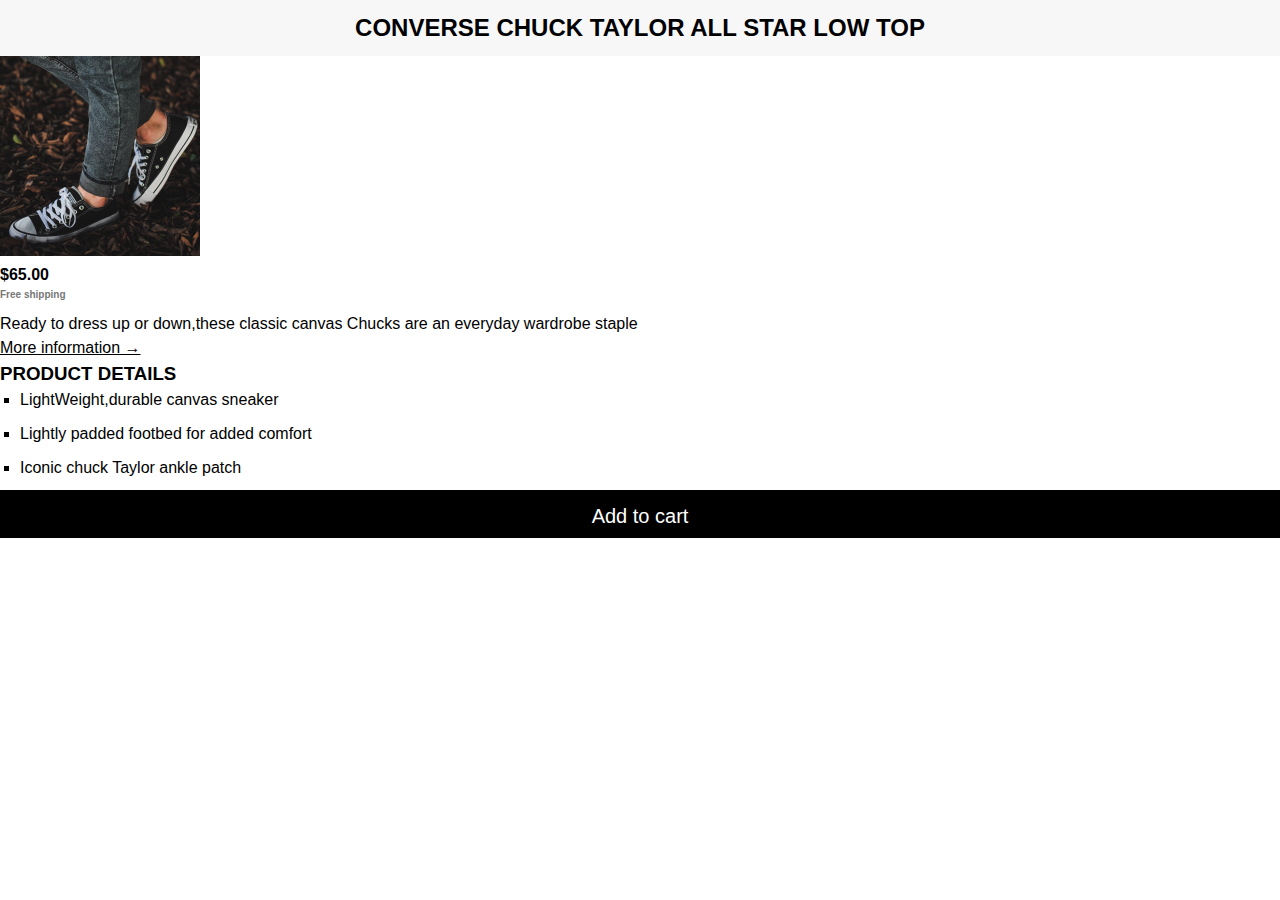
==== Challengesai.html @ 66645c3d "Challenge is done" ====
<!DOCTYPE html>
<html lang="en">
<head>
    <meta charset="UTF-8">
    <meta name="viewport" content="width=device-width, initial-scale=1.0">

</head>
<body>
    <article>
    <h2 class="title">
    Converse Chuck Taylor All Star Low Top </h2>
    <img src="images/challenges.jpg" alt="Converse chuck Taylor All star">

    <p>
        <b>$65.00</b>
    </p>
    <p class="delivery-info">Free shipping</p>
    <p>Ready to dress up or down,these classic canvas Chucks are an everyday wardrobe staple</p>
    <a href="#" class="info">More information &rarr;</a>
    <h3 class="product details">PRODUCT DETAILS</h3>
    <ul class="list">
        <li>LightWeight,durable canvas sneaker</li>
        <li>Lightly padded footbed for added comfort</li>
        <li>Iconic chuck Taylor ankle patch</li>
    </ul>
     <button class="button">Add to cart</button>
    <link href="sai.css" rel="stylesheet"></link>

    </article>


</body>
</html>
---- sai.css ----
*{
    padding: 0;
    margin: 0;
}
body{
    font-family: sans-serif;
    line-height: 1.5;
}
.body{
    border: 5px solid #000;
    width: 820px;
    margin: 40px auto;
}
.title{
    text-align: center;
    background-color: #f7f7f7;
    font-size: 24px;
    text-transform: uppercase;
    padding: 10px;
}
img{
    height: 200px;
    width: 200px;
}
p strong{
    font-size: 24px;
}
.delivery-info{
    font-size: 10px;
    color: #777;
    font-weight: bold;
    margin-bottom: 10px;
}
.info:link,.info:visited{
    color:#000;
}
.info:hover,.info:active{
    text-decoration: none;
}
.product-details{
    font-size: 16px;
    font-weight: bold;
    margin: 20px;
}
.list{
    margin-left: 20px;
    list-style: square;
}
li{
    margin-bottom: 10px;
}
.button{
    color: #fff;
    background-color: #000;
    border: none;
    font-size: 20px;
    width: 100%;
    padding: 10px;
    cursor: pointer;
    border-top: 5px solid #000;

}
.button:hover{
    color:#000;
    background-color: #fff;
}
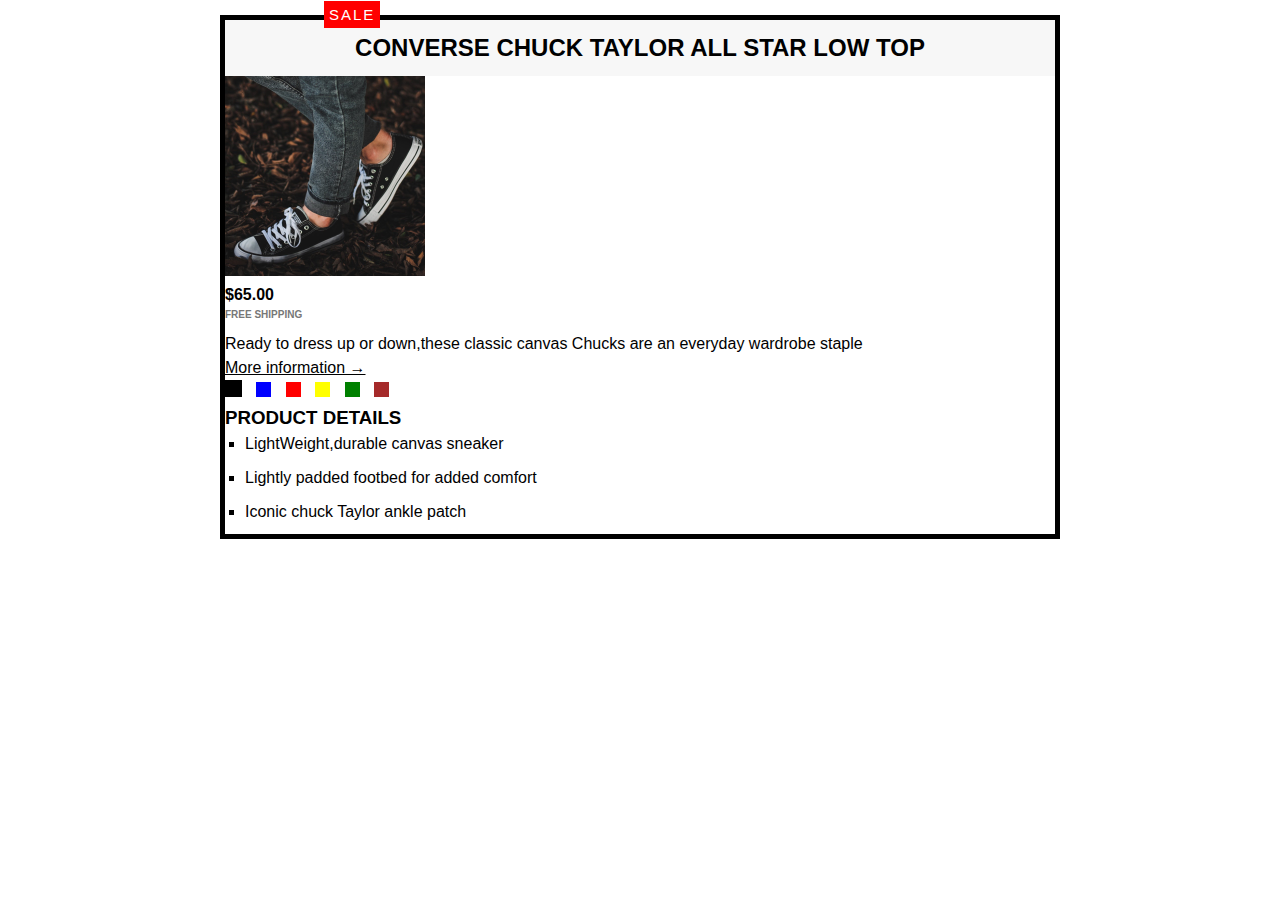
==== commit dc3aa302: "Challenge3 is done" ====
--- a/Challengesai.html
+++ b/Challengesai.html
@@ -10,20 +10,44 @@
     <h2 class="title">
     Converse Chuck Taylor All Star Low Top </h2>
     <img src="images/challenges.jpg" alt="Converse chuck Taylor All star">
-
     <p>
         <b>$65.00</b>
     </p>
-    <p class="delivery-info">Free shipping</p>
-    <p>Ready to dress up or down,these classic canvas Chucks are an everyday wardrobe staple</p>
-    <a href="#" class="info">More information &rarr;</a>
+    <p class="delivery-info">FREE SHIPPING</p>
+    <p>Ready to dress up or down,these classic canvas Chucks are an everyday wardrobe staple
+
+    </p>
+
+    <a href="#" class="info">More information &rarr;
+        
+    </a>
+
+
+    <div> 
+        <div class="inline-block-border">
+            <div class="borders1">
+            </div>
+            <div class="borders2">
+            </div>
+            <div class="borders3">
+            </div>
+            <div class="borders4">
+            </div>
+            <div class="borders5">
+            </div>
+            <div class="borders6">
+            </div>
+        </div>
+    </div>
+
     <h3 class="product details">PRODUCT DETAILS</h3>
+
     <ul class="list">
         <li>LightWeight,durable canvas sneaker</li>
         <li>Lightly padded footbed for added comfort</li>
         <li>Iconic chuck Taylor ankle patch</li>
     </ul>
-     <button class="button">Add to cart</button>
+     <button class="button">SALE</button>
     <link href="sai.css" rel="stylesheet"></link>
 
     </article>
--- a/sai.css
+++ b/sai.css
@@ -1,15 +1,15 @@
 *{
-    padding: 0;
-    margin: 0;
+    padding: 0px;
+    margin: 0px;
 }
 body{
     font-family: sans-serif;
     line-height: 1.5;
 }
-.body{
+body{
     border: 5px solid #000;
-    width: 820px;
-    margin: 40px auto;
+    width: 830px;
+    margin: 15px auto;
 }
 .title{
     text-align: center;
@@ -24,12 +24,14 @@
 }
 p strong{
     font-size: 24px;
+
 }
 .delivery-info{
     font-size: 10px;
     color: #777;
     font-weight: bold;
     margin-bottom: 10px;
+    
 }
 .info:link,.info:visited{
     color:#000;
@@ -38,9 +40,9 @@
     text-decoration: none;
 }
 .product-details{
-    font-size: 16px;
+    font-size: 12px;
     font-weight: bold;
-    margin: 20px;
+    margin: 10px;
 }
 .list{
     margin-left: 20px;
@@ -51,16 +53,67 @@
 }
 .button{
     color: #fff;
-    background-color: #000;
+    background-color:red;
     border: none;
-    font-size: 20px;
-    width: 100%;
-    padding: 10px;
+    font-size: 15px;
+    padding: 5px;
+    position: absolute;
+    top:1px;
+    left: 324px;
+    letter-spacing: 2px;
     cursor: pointer;
-    border-top: 5px solid #000;
 
 }
-.button:hover{
+./*button:hover{
     color:#000;
     background-color: #fff;
+}*/
+.inline-block-borders{
+
+}
+.borders1{
+    border:1px solid black;
+    width: 15px;
+    height: 15px;
+    margin-right: 10px;
+    background-color: black;
+    display: inline-block;
+
+}
+.borders2{
+    width: 15px;
+    height: 15px;
+    margin-right: 10px;
+    background-color: blue;
+    display: inline-block;
+
+}
+.borders3{
+    width: 15px;
+    height: 15px;
+    margin-right: 10px;
+    background-color: red;
+    display: inline-block;
+
+}
+.borders4{
+    width: 15px;
+    height: 15px;
+    margin-right: 10px;
+    background-color: yellow;
+    display: inline-block;
+}
+.borders5{
+    width: 15px;
+    height: 15px;
+    margin-right: 10px;
+    background-color: green;
+    display: inline-block;
+}
+.borders6{
+    width: 15px;
+    height: 15px;
+    margin-right: 10px;
+    background-color: brown;
+    display: inline-block;
 }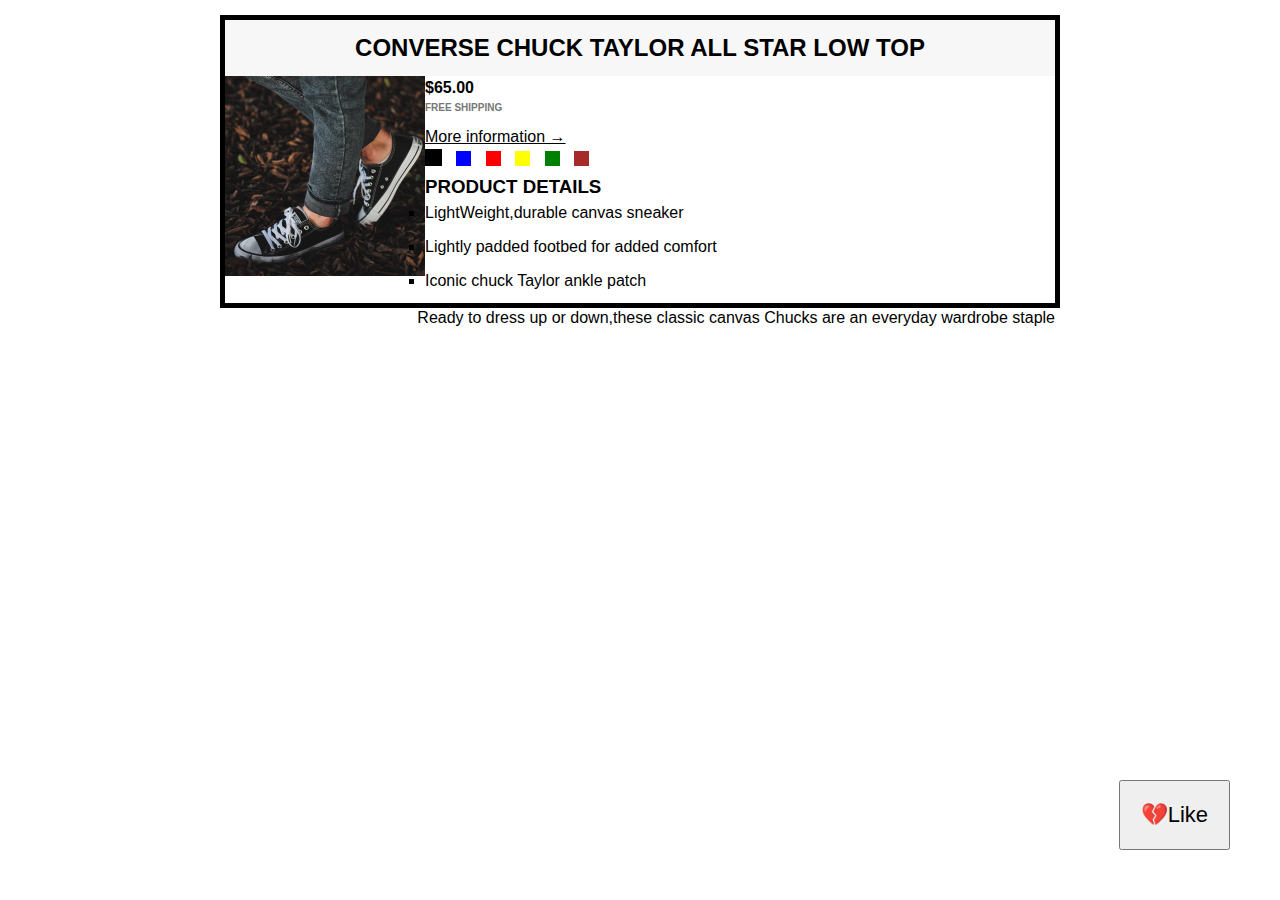
==== commit ab8ef933: "Float topic is done" ====
--- a/Challengesai.html
+++ b/Challengesai.html
@@ -9,12 +9,12 @@
     <article>
     <h2 class="title">
     Converse Chuck Taylor All Star Low Top </h2>
-    <img src="images/challenges.jpg" alt="Converse chuck Taylor All star">
+    <img src="images/challenges.jpg" alt="Converse chuck Taylor All star" class="author-img">
     <p>
         <b>$65.00</b>
     </p>
     <p class="delivery-info">FREE SHIPPING</p>
-    <p>Ready to dress up or down,these classic canvas Chucks are an everyday wardrobe staple
+    <p id="author" class="author">Ready to dress up or down,these classic canvas Chucks are an everyday wardrobe staple
 
     </p>
 
@@ -47,7 +47,7 @@
         <li>Lightly padded footbed for added comfort</li>
         <li>Iconic chuck Taylor ankle patch</li>
     </ul>
-     <button class="button">SALE</button>
+     <button class="like-button">💔Like</button>
     <link href="sai.css" rel="stylesheet"></link>
 
     </article>
--- a/sai.css
+++ b/sai.css
@@ -51,7 +51,7 @@
 li{
     margin-bottom: 10px;
 }
-.button{
+/*.button{
     color: #fff;
     background-color:red;
     border: none;
@@ -63,7 +63,7 @@
     letter-spacing: 2px;
     cursor: pointer;
 
-}
+}*/
 ./*button:hover{
     color:#000;
     background-color: #fff;
@@ -116,4 +116,22 @@
     margin-right: 10px;
     background-color: brown;
     display: inline-block;
-}+}
+.like-button{
+    font-size: 22px;
+    padding: 20px;
+    cursor: pointer;
+    position: absolute;
+    bottom: 50px;
+    right: 50px;
+
+}
+.author-img{
+    float: left;
+    margin-bottom: 20px;
+}
+.author{
+    float:right;
+    margin-top: 10px ;
+    margin-left: 20px;
+}
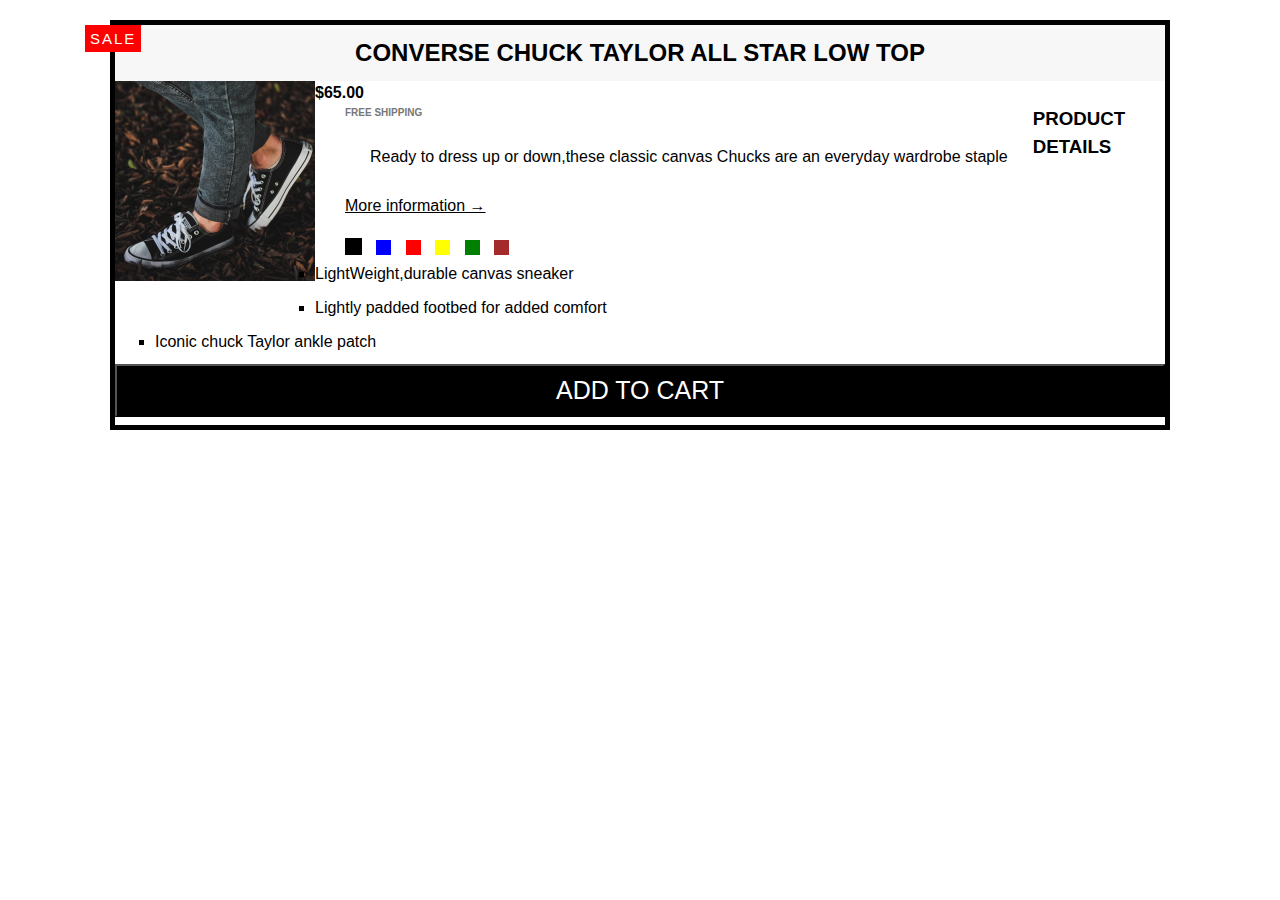
==== commit ddd5d0c6: "flex topic continuing" ====
--- a/Challengesai.html
+++ b/Challengesai.html
@@ -7,14 +7,17 @@
 </head>
 <body>
     <article>
+    <div class="container">
     <h2 class="title">
     Converse Chuck Taylor All Star Low Top </h2>
     <img src="images/challenges.jpg" alt="Converse chuck Taylor All star" class="author-img">
     <p>
         <b>$65.00</b>
     </p>
+    <div class="child-div">
     <p class="delivery-info">FREE SHIPPING</p>
-    <p id="author" class="author">Ready to dress up or down,these classic canvas Chucks are an everyday wardrobe staple
+    <p class="Style">Ready to dress up or down,these classic 
+        canvas Chucks are an everyday wardrobe staple
 
     </p>
 
@@ -24,7 +27,7 @@
 
 
     <div> 
-        <div class="inline-block-border">
+        <div class="border">
             <div class="borders1">
             </div>
             <div class="borders2">
@@ -38,7 +41,9 @@
             <div class="borders6">
             </div>
         </div>
+    </div>    
     </div>
+    <div class="PRODUCT list">
 
     <h3 class="product details">PRODUCT DETAILS</h3>
 
@@ -47,10 +52,13 @@
         <li>Lightly padded footbed for added comfort</li>
         <li>Iconic chuck Taylor ankle patch</li>
     </ul>
-     <button class="like-button">💔Like</button>
+    </div>
+    <button class="sale">SALE</button>
+    <button class="add-to-cart">ADD TO CART</button>
     <link href="sai.css" rel="stylesheet"></link>
 
     </article>
+</div>
 
 
 </body>
--- a/sai.css
+++ b/sai.css
@@ -7,9 +7,9 @@
     line-height: 1.5;
 }
 body{
-    border: 5px solid #000;
-    width: 830px;
-    margin: 15px auto;
+    /*border: 5px  solid #000;*/
+    width: 1075px;
+    margin: 20px auto;
 }
 .title{
     text-align: center;
@@ -22,10 +22,25 @@
     height: 200px;
     width: 200px;
 }
+.Style{
+    padding:15px;
+    margin:10px;
+}
 p strong{
     font-size: 24px;
-
 }
+.child-div{
+    float:left;
+    margin-left: 30px;
+}
+/*.child-div p{
+    font-size: 25px;
+    margin-top: 10px;
+}
+.child-div a{
+    font-size: 20px;
+    margin-bottom:20px;
+}*/
 .delivery-info{
     font-size: 10px;
     color: #777;
@@ -43,6 +58,7 @@
     font-size: 12px;
     font-weight: bold;
     margin: 10px;
+    float: right;
 }
 .list{
     margin-left: 20px;
@@ -51,24 +67,43 @@
 li{
     margin-bottom: 10px;
 }
-/*.button{
+.container{
+    width: 1050px;
+    height: 400px;
+    position: relative;
+    margin: auto;
+    border: 5px solid #000;
+
+}
+.sale{
     color: #fff;
     background-color:red;
     border: none;
     font-size: 15px;
     padding: 5px;
     position: absolute;
-    top:1px;
-    left: 324px;
+    top:0px;
+    left: -30px;
     letter-spacing: 2px;
     cursor: pointer;
 
-}*/
-./*button:hover{
+}
+.add-to-cart{
+    color:white;
+    background-color: black;
+    border:auto;
+    font-size:25px;
+    padding:10px;
+    text-align: center;
+    float: left;
+    width: 100%;
+}
+button:hover{
     color:#000;
     background-color: #fff;
-}*/
-.inline-block-borders{
+}
+.border{
+    margin-top: 20px;
 
 }
 .borders1{
@@ -117,7 +152,7 @@
     background-color: brown;
     display: inline-block;
 }
-.like-button{
+/*.like-button{
     font-size: 22px;
     padding: 20px;
     cursor: pointer;
@@ -125,7 +160,7 @@
     bottom: 50px;
     right: 50px;
 
-}
+}*/
 .author-img{
     float: left;
     margin-bottom: 20px;
